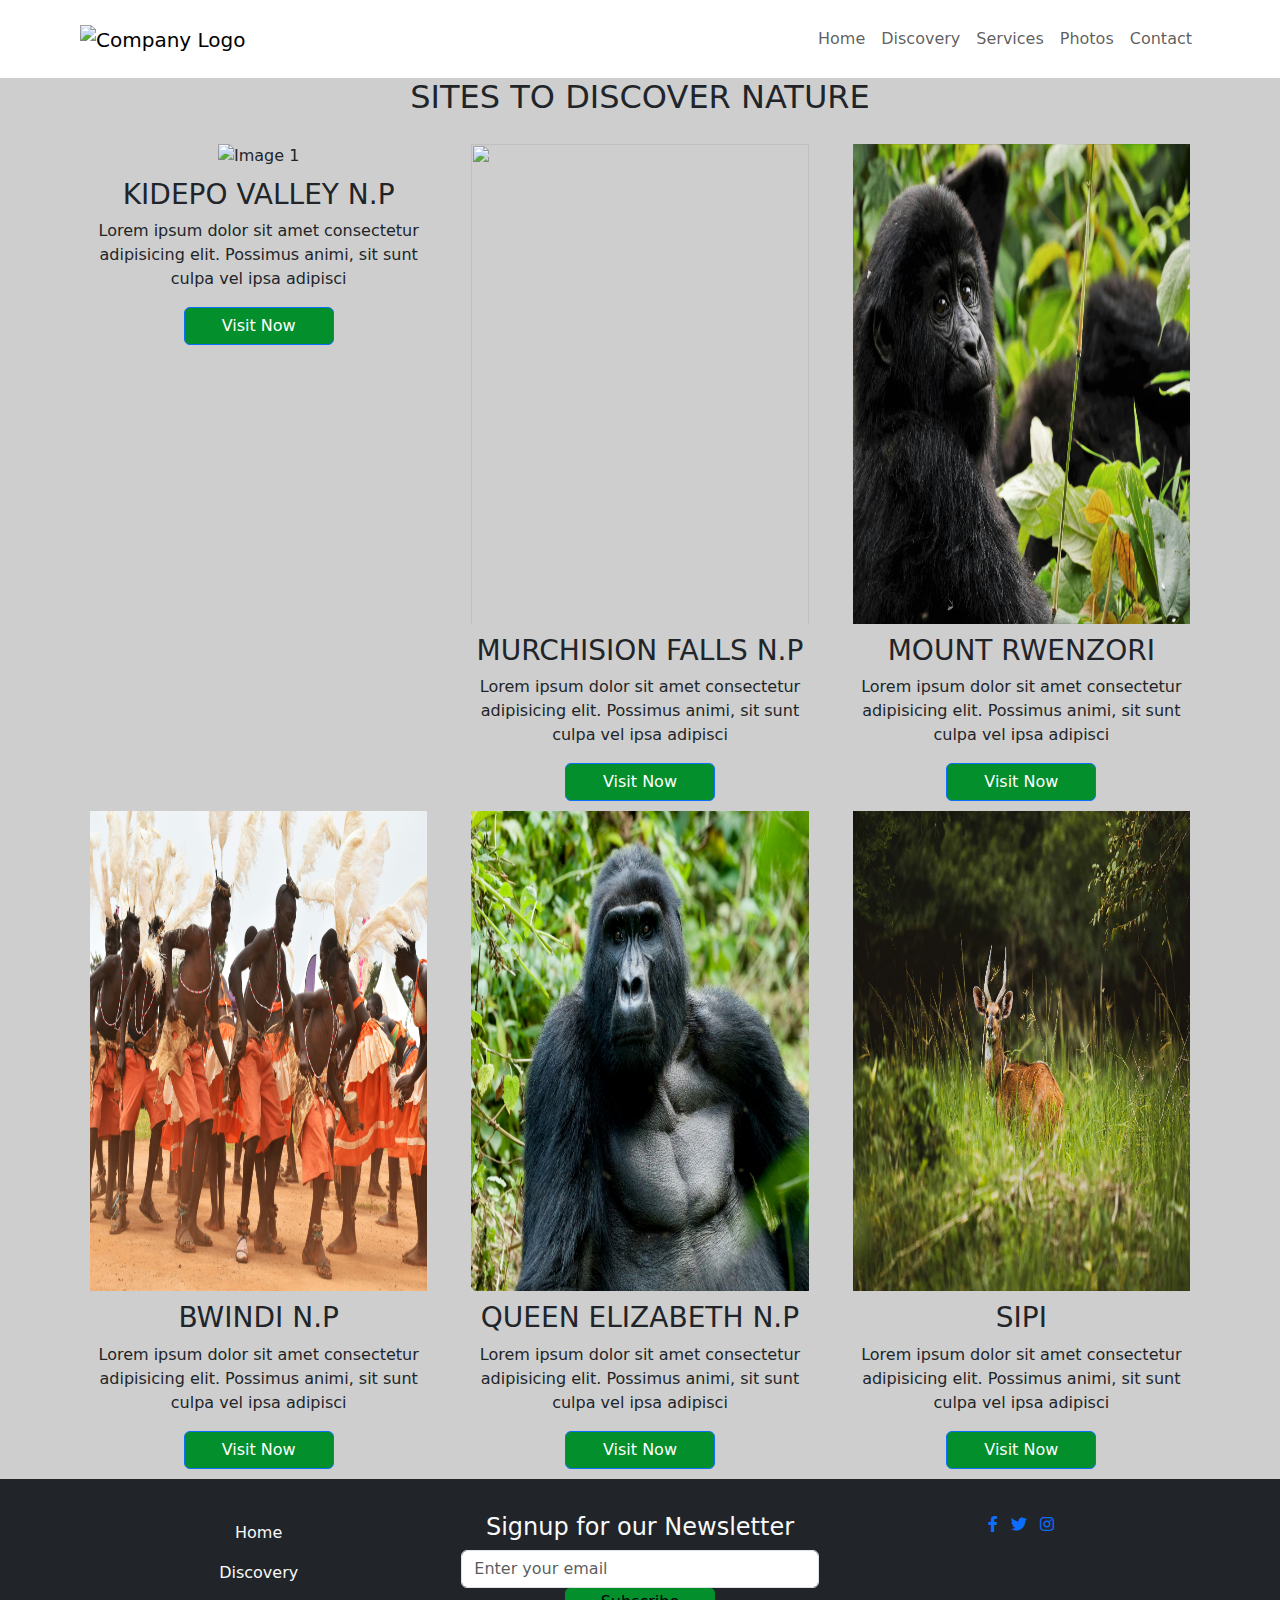
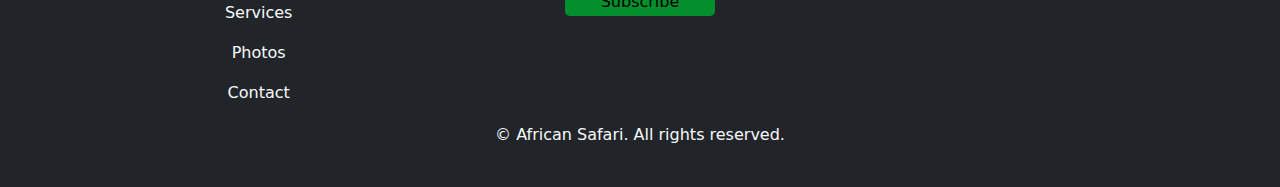
==== discovery.html @ 5946656e "Add files via upload" ====
<!DOCTYPE html>
<html lang="en">

<head>
    <meta charset="UTF-8">
    <meta name="viewport" content="width=device-width, initial-scale=1.0">
    <title>Document</title>
    <link rel="stylesheet" href="https://cdnjs.cloudflare.com/ajax/libs/font-awesome/5.15.3/css/all.min.css">
</head>
<link href="https://cdn.jsdelivr.net/npm/bootstrap@5.3.3/dist/css/bootstrap.min.css" rel="stylesheet"
    integrity="sha384-QWTKZyjpPEjISv5WaRU9OFeRpok6YctnYmDr5pNlyT2bRjXh0JMhjY6hW+ALEwIH" crossorigin="anonymous">
<link rel="stylesheet" href="discover.css">
</head>

<body>
    <nav class="navbar navbar-expand-lg navbar-light">
        <div class="container">
            <!-- Company Logo on the Left -->
            <a class="navbar-brand" href="#">
                <img src="/the tour project/images/pngegg.png" alt="Company Logo">
            </a>

            <!-- Hamburger Icon for Mobile -->
            <button class="navbar-toggler" type="button" data-toggle="collapse" data-target="#navbarSupportedContent"
                aria-controls="navbarSupportedContent" aria-expanded="false" aria-label="Toggle navigation">
                <span class="navbar-toggler-icon"></span>
            </button>

            <!-- Page Links on the Right -->
            <div class="collapse navbar-collapse justify-content-end" id="navbarSupportedContent">
                <ul class="navbar-nav">
                    <li class="nav-item active">
                        <a class="nav-link" href="index.html">Home</a>
                    </li>
                    <li class="nav-item">
                        <a class="nav-link" href="discovery.html">Discovery</a>
                    </li>
                    <li class="nav-item">
                        <a class="nav-link" href="services.html">Services</a>
                    </li>
                    <li class="nav-item">
                        <a class="nav-link" href="photos.html">Photos</a>
                    </li>
                    <li class="nav-item">
                        <a class="nav-link" href="contact ushtml">Contact</a>
                    </li>
                </ul>
            </div>
        </div>
    </nav>
    <!--Content section-->
    <div class="content">
        <div class="d-flex justify-content-center">
            <h2>SITES TO DISCOVER NATURE</h2>
        </div>
        
        <div class="container">
            <div class="row">
                <div class="col-md-4">
                    <div class="image-container">
                        <img src="images/andrew-s-h5vMnGRk7os-unsplash.jpg"  alt="Image 1">
                        <h3>KIDEPO VALLEY N.P</h3>
                        <p>Lorem ipsum dolor sit amet consectetur adipisicing elit. Possimus animi, sit sunt culpa vel ipsa adipisci </p>
                           
                            <button type="submit" class="btn btn-primary">Visit Now</button>
                    
                    </div>
                </div>
                <div class="col-md-4">
                    <div class="image-container">
                        <img src="images/keith-kasaija--IpPr2khu3o-unsplash.jpg" alt="">
                        <h3>MURCHISION FALLS N.P</h3>
                        <p>Lorem ipsum dolor sit amet consectetur adipisicing elit. Possimus animi, sit sunt culpa vel ipsa adipisci </p>
                        
                        <button type="submit" class="btn btn-primary">Visit Now</button>
                    </div>
                </div>
                <div class="col-md-4">
                    <div class="image-container">
                        <img src="images/max-christian-sMjVNtvYkD0-unsplash.jpg">
                    </div>
                    <h3>MOUNT RWENZORI</h3>
                    <p>Lorem ipsum dolor sit amet consectetur adipisicing elit. Possimus animi, sit sunt culpa vel ipsa adipisci </p>
                    
                    <button type="submit" class="btn btn-primary">Visit Now</button>
                </div>
                
            </div>
            <div class="row">
                <div class="col-md-4">
                    <div class="image-container">
                        <img src="images/roman-derrick-okello-T6Gig_Rr2dw-unsplash.jpg">
                    </div>
                    <h3>BWINDI N.P</h3>
                    <p>Lorem ipsum dolor sit amet consectetur adipisicing elit. Possimus animi, sit sunt culpa vel ipsa adipisci </p>
                    
                    <button type="submit" class="btn btn-primary">Visit Now</button>
                </div>
                <div class="col-md-4">
                    <div class="image-container">
                        <img src="images/leila-boujnane-qSSAO8Rn6ic-unsplash.jpg">
                        <h3>QUEEN ELIZABETH N.P</h3>
                        <p>Lorem ipsum dolor sit amet consectetur adipisicing elit. Possimus animi, sit sunt culpa vel ipsa adipisci </p>
                        
                        <button type="submit" class="btn btn-primary">Visit Now</button>
                    </div>
                </div>
                <div class="col-md-4">
                    <div class="image-container">
                        <img src="images/2h-media-uFJcvAze-B0-unsplash.jpg" alt="Image 6">
                        <h3>SIPI</h3>
                        <p>Lorem ipsum dolor sit amet consectetur adipisicing elit. Possimus animi, sit sunt culpa vel ipsa adipisci </p>
                        
                        <button type="submit" class="btn btn-primary">Visit Now</button>
                    </div>
            </div>
        </div>


    </div>
    <footer class="footer bg-dark text-light py-4">
        <div class="container">
            <div class="row">
                <div class="col-md-4">
                    <div class="ul">
                        <ul class="navbar-nav">
                            <li class="nav-item active">
                                <a class="nav-link" href="index.html">Home</a>
                            </li>
                            <li class="nav-item">
                                <a class="nav-link" href="discovery.html">Discovery</a>
                            </li>
                            <li class="nav-item">
                                <a class="nav-link" href="services.html">Services</a>
                            </li>
                            <li class="nav-item">
                                <a class="nav-link" href="photos.html">Photos</a>
                            </li>
                            <li class="nav-item">
                                <a class="nav-link" href="contact ushtml">Contact</a>
                            </li>
                        </ul>
    
                    </div>
                </div> <!-- Left column -->
                <div class="col-md-4 text-center">
                    <!-- Middle section for newsletter signup -->
                    <h4>Signup for our Newsletter</h4>
                    <form action="#" method="post">
                        <div class="form-group">
                            <input type="email" class="form-control" id="email" name="email" placeholder="Enter your email"
                                required>
                        </div>
                        <button type="submit">Subscribe</button>
                    </form>
    
                </div>
    
                <div class="col-md-4">
                    <!-- Middle column for social media icons -->
                    <ul class="list-inline">
                        <li class="list-inline-item"><a href="facebook.com"><i class="fab fa-facebook-f"></i></a></li>
                        <li class="list-inline-item"><a href=""><i class="fab fa-twitter"></i></a></li>
                        <li class="list-inline-item"><a href="#"><i class="fab fa-instagram"></i></a></li>
                        <!-- Add more social media icons as needed -->
                    </ul>
    
                </div> <!-- Right column -->
            </div>
    
    
        </div>
        <div class="d-flex justify-content-center">
            <div class="footer-bottom">
                <p>&copy; <span id="currentYear"></span> African Safari. All rights reserved.</p>
            </div>
    
    
    </footer>
    
    </body>
    
    </html>
---- discover.css ----
.navbar-brand img {
height: 40px;

}
.newsletter {
text-align: center;
padding: 20px 0;
}

.newsletter input[type="email"] {
width: 100%;
max-width: 400px;
padding: 10px;
border-radius: 5px;
border: 1px solid #ccc;
margin: 10px;
}

.newsletter button {
padding: 10px 20px;
border-radius: 5px;
border: none;
background-color: #028f2c;
color: #fff;
cursor: pointer;
margin: 10px;
}

.newsletter button:hover {
background-color: #028f2c;
}
.row{
text-align: center;
}


img{
    height: 50px;
}
button{
border-radius: 5px;
padding: 2px;
background-color: #028f2c;
border: 0px;
width: 150px;


}
.content{
    background-color: rgb(206, 206, 206);
}
.content button a{
text-decoration: none;
font-family: 'Times New Roman', Times, serif;
}

input[type="search"] {
width: 100%;
max-width: 400px;
padding: 10px;
border-radius: 5px;
border: 1px solid #ccc;
margin: 10px;
}
/*dicovery image style*/
.image-container {
overflow: hidden;
border-radius: 10px;
}

.image-container img {
width: 100%;
height: 500px;
border-top-left-radius: 10px;
border-top-right-radius: 10px;
padding: 10px;
}
.btn{
    background-color: #028f2c;
}
.container{
    padding: 10px;
}
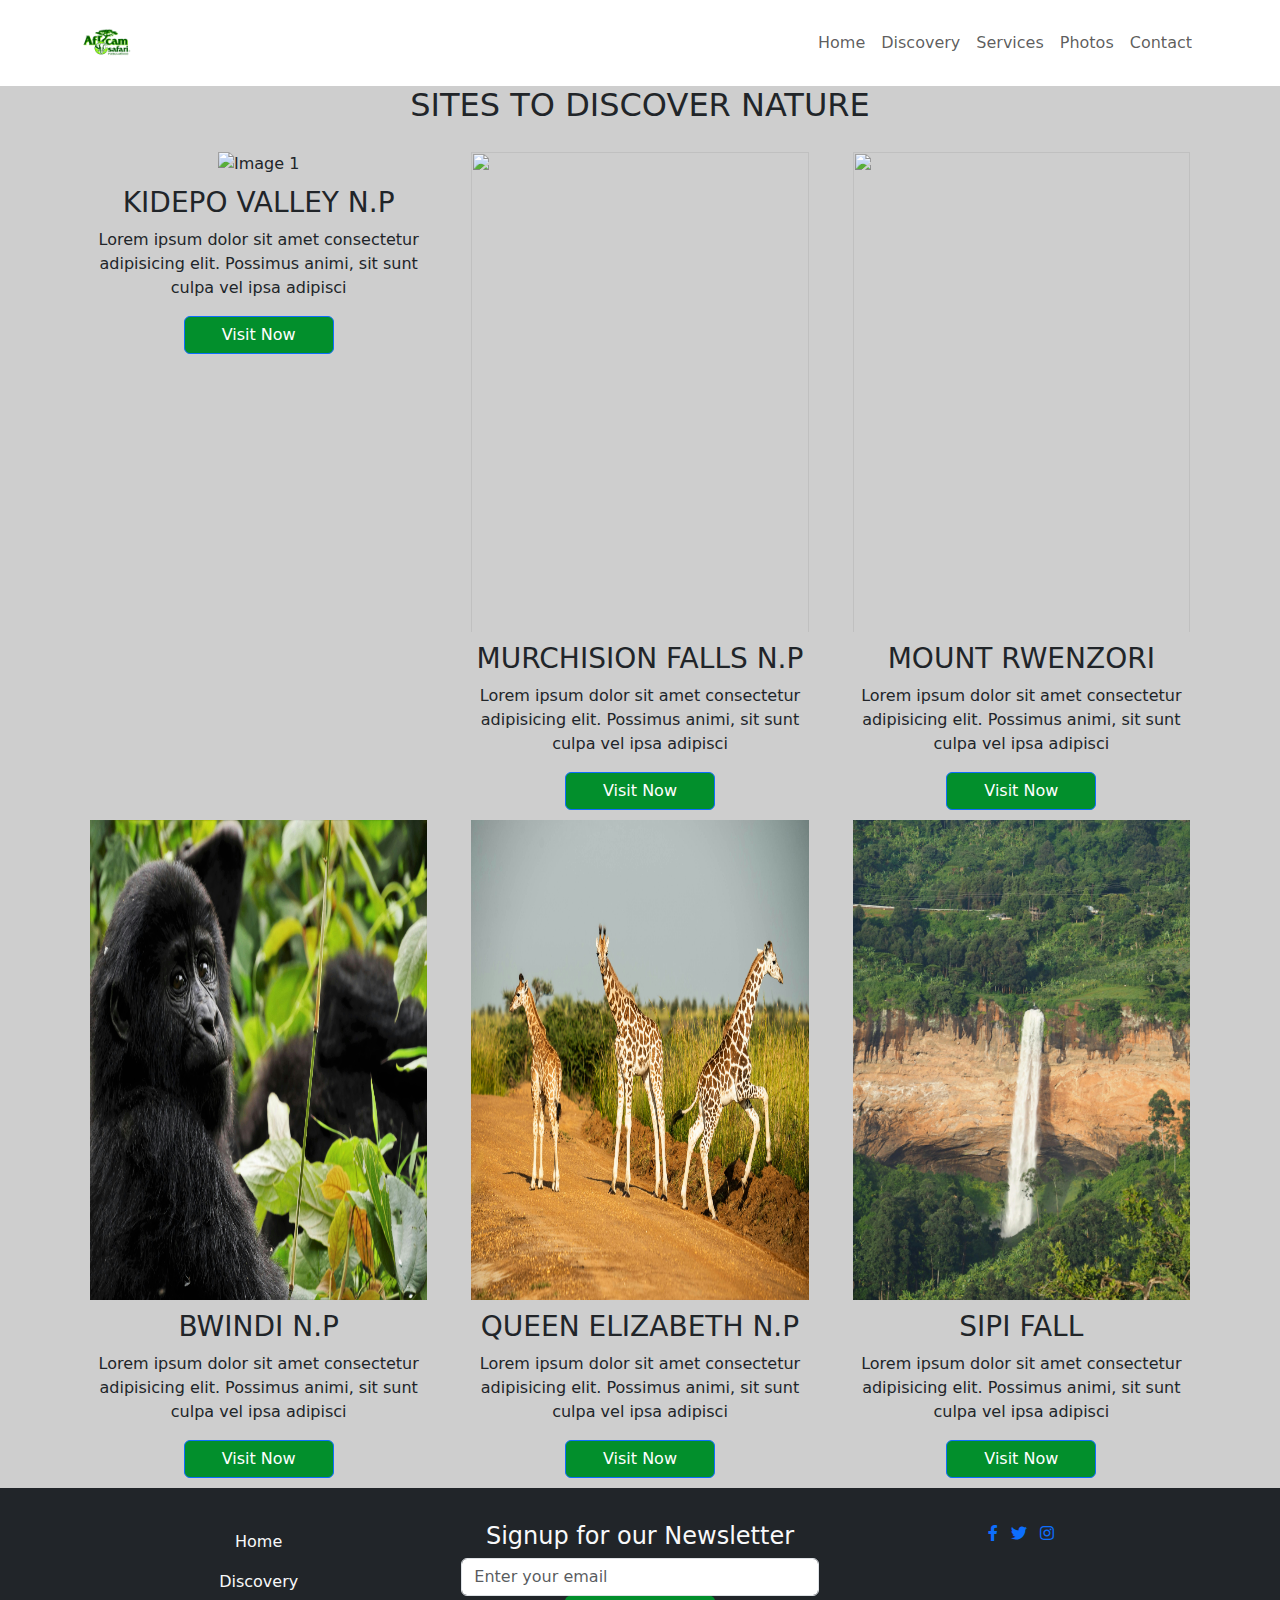
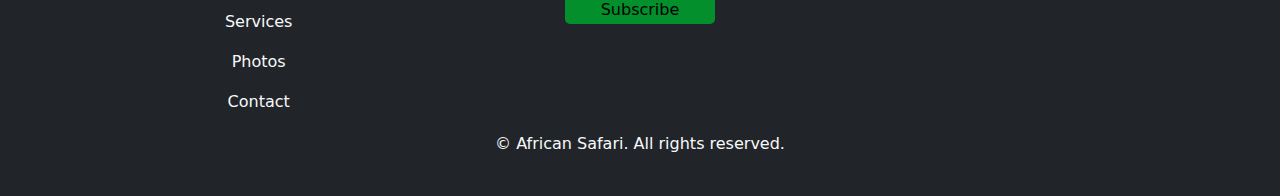
==== commit e59f57a0: "Add files via upload" ====
--- a/discovery.html
+++ b/discovery.html
@@ -17,7 +17,7 @@
         <div class="container">
             <!-- Company Logo on the Left -->
             <a class="navbar-brand" href="#">
-                <img src="/the tour project/images/pngegg.png" alt="Company Logo">
+                <img src="images/pngegg.png" alt="Company Logo">
             </a>
 
             <!-- Hamburger Icon for Mobile -->
@@ -42,7 +42,7 @@
                         <a class="nav-link" href="photos.html">Photos</a>
                     </li>
                     <li class="nav-item">
-                        <a class="nav-link" href="contact ushtml">Contact</a>
+                        <a class="nav-link" href="contact us.html">Contact</a>
                     </li>
                 </ul>
             </div>
@@ -68,7 +68,7 @@
                 </div>
                 <div class="col-md-4">
                     <div class="image-container">
-                        <img src="images/keith-kasaija--IpPr2khu3o-unsplash.jpg" alt="">
+                        <img src="images/much.jpg" alt="">
                         <h3>MURCHISION FALLS N.P</h3>
                         <p>Lorem ipsum dolor sit amet consectetur adipisicing elit. Possimus animi, sit sunt culpa vel ipsa adipisci </p>
                         
@@ -77,7 +77,7 @@
                 </div>
                 <div class="col-md-4">
                     <div class="image-container">
-                        <img src="images/max-christian-sMjVNtvYkD0-unsplash.jpg">
+                        <img src="images/mount rwenzori.jpg">
                     </div>
                     <h3>MOUNT RWENZORI</h3>
                     <p>Lorem ipsum dolor sit amet consectetur adipisicing elit. Possimus animi, sit sunt culpa vel ipsa adipisci </p>
@@ -89,7 +89,7 @@
             <div class="row">
                 <div class="col-md-4">
                     <div class="image-container">
-                        <img src="images/roman-derrick-okello-T6Gig_Rr2dw-unsplash.jpg">
+                        <img src="images/bwindi.jpg">
                     </div>
                     <h3>BWINDI N.P</h3>
                     <p>Lorem ipsum dolor sit amet consectetur adipisicing elit. Possimus animi, sit sunt culpa vel ipsa adipisci </p>
@@ -98,7 +98,7 @@
                 </div>
                 <div class="col-md-4">
                     <div class="image-container">
-                        <img src="images/leila-boujnane-qSSAO8Rn6ic-unsplash.jpg">
+                        <img src="images/queen elizabeth.jpg">
                         <h3>QUEEN ELIZABETH N.P</h3>
                         <p>Lorem ipsum dolor sit amet consectetur adipisicing elit. Possimus animi, sit sunt culpa vel ipsa adipisci </p>
                         
@@ -107,8 +107,8 @@
                 </div>
                 <div class="col-md-4">
                     <div class="image-container">
-                        <img src="images/2h-media-uFJcvAze-B0-unsplash.jpg" alt="Image 6">
-                        <h3>SIPI</h3>
+                        <img src="images/sipi falls.jpg" alt="Image 6">
+                        <h3>SIPI FALL</h3>
                         <p>Lorem ipsum dolor sit amet consectetur adipisicing elit. Possimus animi, sit sunt culpa vel ipsa adipisci </p>
                         
                         <button type="submit" class="btn btn-primary">Visit Now</button>
@@ -137,7 +137,7 @@
                                 <a class="nav-link" href="photos.html">Photos</a>
                             </li>
                             <li class="nav-item">
-                                <a class="nav-link" href="contact ushtml">Contact</a>
+                                <a class="nav-link" href="contact us.html">Contact</a>
                             </li>
                         </ul>
     
@@ -177,6 +177,10 @@
     
     
     </footer>
+    <script src="https://cdn.jsdelivr.net/npm/bootstrap@5.0.2/dist/js/bootstrap.bundle.min.js"
+        integrity="sha384-MrcW6ZMFYlzcLA8Nl+NtUVF0sA7MsXsP1UyJoMp4YLEuNSfAP+JcXn/tWtIaxVXM"
+        crossorigin="anonymous"></script>
+
     
     </body>
     
